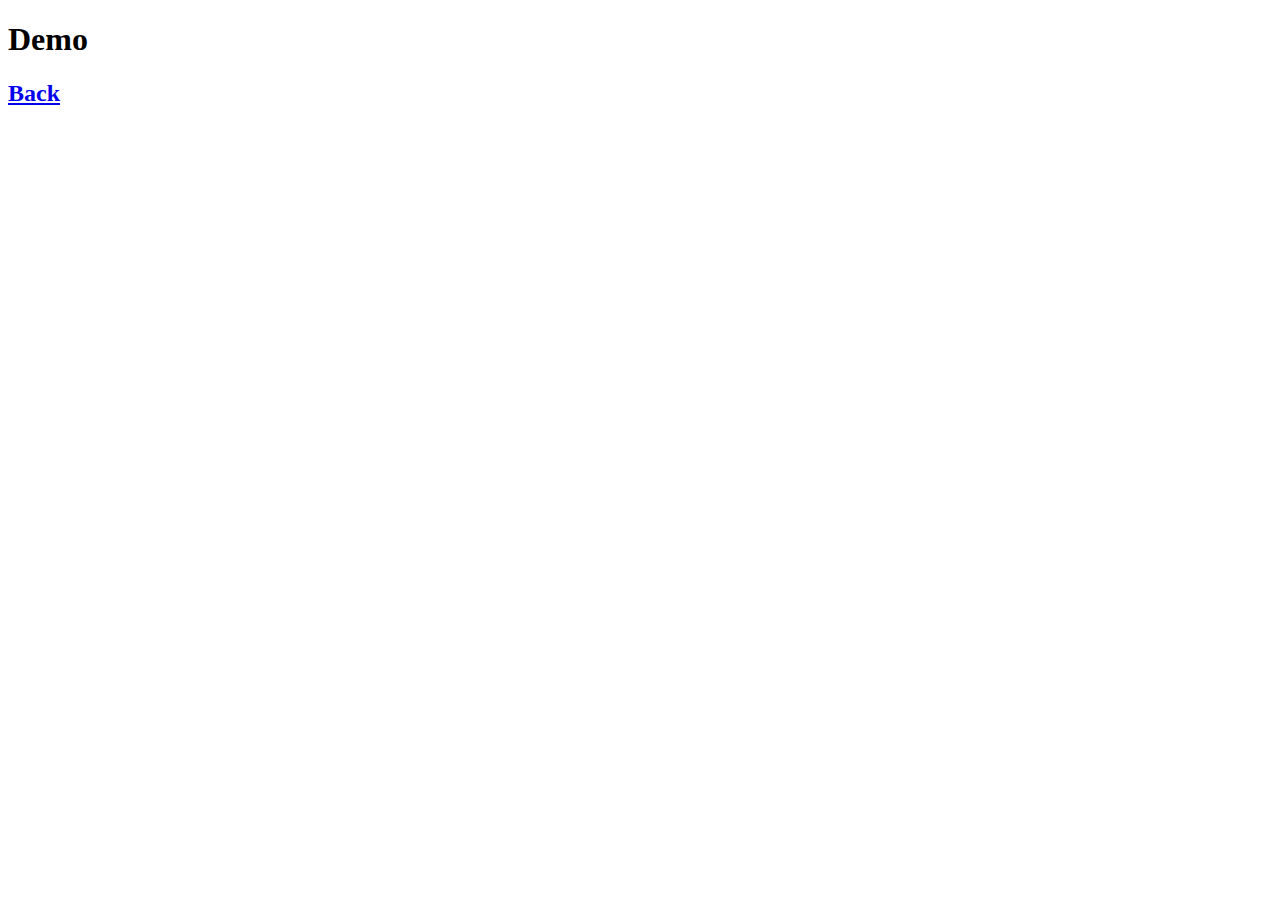
==== detail.html @ ed01e18b "ok" ====
<!DOCTYPE html>
<html>
    <head>
        <link rel="stylesheet" href="temp.css">
    </head>
    <body>
        <h1>Demo</h1>
        <h2><a href ="index.html">Back</a></h2>
        <div id="demo"></div>
    </body> 
    <script src = "getAllURLParams.js"></script>
    <script src = "dogArray.js"></script>
    <script src ="javaScript.js"></script>
    <script src = "jsDetail.js"></script>
    
</html>
---- temp.css ----
img{
    height:150px;
    width:100px;
}
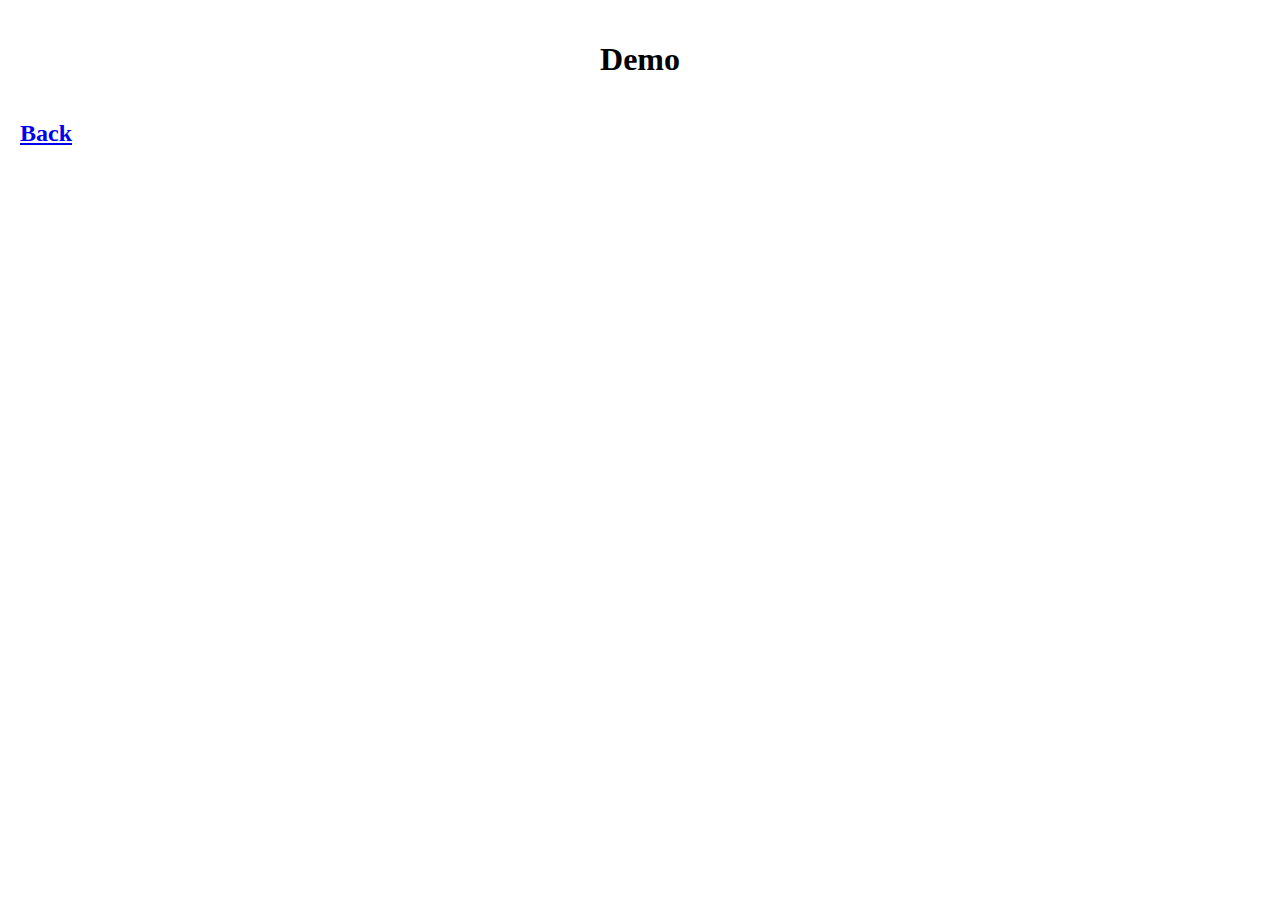
==== commit 05577b35: "change js and css for index" ====
--- a/detail.html
+++ b/detail.html
@@ -1,16 +1,14 @@
 <!DOCTYPE html>
 <html>
-    <head>
-        <link rel="stylesheet" href="temp.css">
-    </head>
-    <body>
-        <h1>Demo</h1>
-        <h2><a href ="index.html">Back</a></h2>
-        <div id="demo"></div>
-    </body> 
-    <script src = "getAllURLParams.js"></script>
-    <script src = "dogArray.js"></script>
-    <script src ="javaScript.js"></script>
-    <script src = "jsDetail.js"></script>
-    
+  <head>
+    <link rel="stylesheet" href="style.css" />
+  </head>
+  <body>
+    <h1>Demo</h1>
+    <h2><a href="index.html">Back</a></h2>
+    <div id="detail"></div>
+  </body>
+  <script src="getAllURLParams.js"></script>
+  <script src="dogs.js"></script>
+  <script src="detail.js"></script>
 </html>
--- a/style.css
+++ b/style.css
@@ -0,0 +1,29 @@
+body {
+  margin: 20px;
+}
+h1 {
+  text-align: center;
+  padding: 20px;
+}
+img {
+  height: 150px;
+  width: 100px;
+}
+.form-select {
+  width: 20%;
+  margin-left: 20px;
+  margin-bottom: 50px;
+}
+.nav {
+  margin-top: 50px;
+  justify-content: center;
+}
+.page-link {
+  color: #198754;
+}
+img {
+  height: 370px;
+}
+p {
+  margin-bottom: 10px;
+}
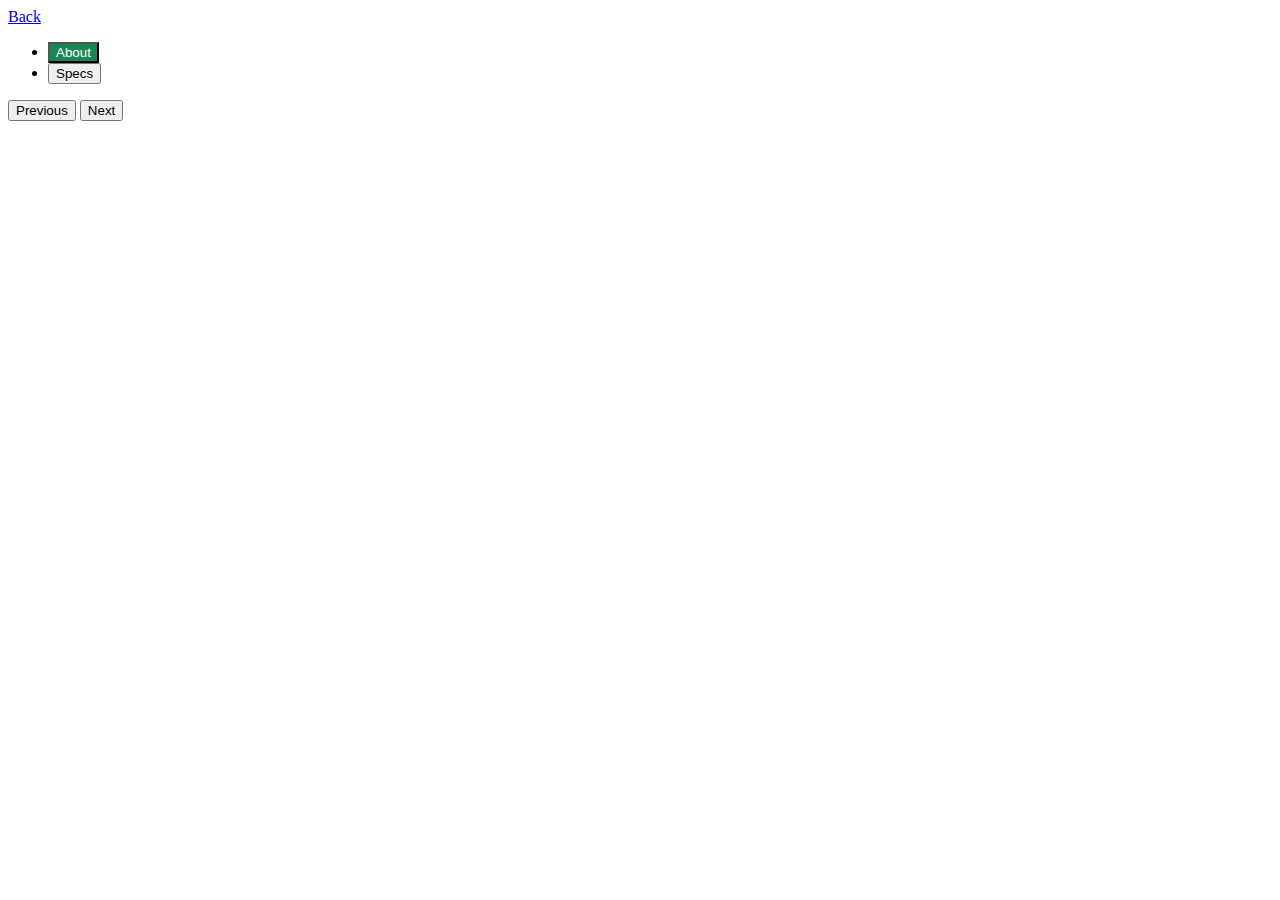
==== commit 798ed0f0: "detail" ====
--- a/detail.html
+++ b/detail.html
@@ -1,14 +1,82 @@
 <!DOCTYPE html>
 <html>
-  <head>
-    <link rel="stylesheet" href="style.css" />
-  </head>
-  <body>
-    <h1>Demo</h1>
-    <h2><a href="index.html">Back</a></h2>
-    <div id="detail"></div>
-  </body>
-  <script src="getAllURLParams.js"></script>
-  <script src="dogs.js"></script>
-  <script src="detail.js"></script>
-</html>
+
+<head>
+  <meta charset="utf-8">
+  <meta name="viewport" content="width=device-width, initial-scale=1">
+  <link href="https://cdn.jsdelivr.net/npm/bootstrap@5.1.3/dist/css/bootstrap.min.css" rel="stylesheet"
+    integrity="sha384-1BmE4kWBq78iYhFldvKuhfTAU6auU8tT94WrHftjDbrCEXSU1oBoqyl2QvZ6jIW3" crossorigin="anonymous">
+  <link rel="stylesheet" href="detailCss.css">
+</head>
+
+<body>
+  <nav class="navbar navbar-light bg-light p-1">
+    <a href="index.html" class="btn btn-success">Back</a>
+  </nav>
+
+  <div class="container border border-success">
+    <div class="row">
+      <div class="col-md-6  col-12">
+
+
+        <div id="name"></div>
+
+        <ul class="nav nav-pills mb-3 green" id="pills-tab" role="tablist">
+          <li class="nav-item" role="presentation">
+            <button class="nav-link active" id="about-tab" data-bs-toggle="tab" data-bs-target="#about" type="button"
+              role="tab" aria-controls="about" aria-selected="true">About</button>
+          </li>
+
+
+          <li class="nav-item" role="presentation">
+            <button class="nav-link" id="specs-tab" data-bs-toggle="tab" data-bs-target="#specs" type="button"
+              role="tab" aria-controls="specs" aria-selected="false">Specs</button>
+          </li>
+          
+        </ul>
+
+        <div class="tab-content" id="myTabContent">
+          <div class="tab-pane fade show active" id="about" role="tabpanel" aria-labelledby="home-tab"></div>
+
+          <div class="tab-pane fade" id="specs" role="tabpanel" aria-labelledby="contact-tab"></div>
+        </div>
+      </div>
+      <div class="col-md-6 col-12">
+        <section>
+
+          <div id="animal" class="carousel slide bg-dark" data-bs-ride="carousel" data-bs-keyboard="true">
+            <div class="carousel-inner" id="inner-carousel"></div>
+
+
+            <!-- Carousel Buttons -->
+            <button class="carousel-control-prev" type="button" data-bs-target="#animal" data-bs-slide="prev">
+              <span class="carousel-control-prev-icon" aria-hidden="true"></span>
+              <span class="visually-hidden">Previous</span>
+            </button>
+            <button class="carousel-control-next" type="button" data-bs-target="#animal" data-bs-slide="next">
+              <span class="carousel-control-next-icon" aria-hidden="true"></span>
+              <span class="visually-hidden">Next</span>
+            </button>
+
+          </div>
+
+        </section>
+
+      </div>
+    </div>
+  </div>
+
+
+
+
+
+
+
+</body>
+<script src="getAllURLParams.js"></script>
+<script src="dogs.js"></script>
+<script src="detail.js"></script>
+<script src="https://cdn.jsdelivr.net/npm/bootstrap@5.1.3/dist/js/bootstrap.bundle.min.js"
+  integrity="sha384-ka7Sk0Gln4gmtz2MlQnikT1wXgYsOg+OMhuP+IlRH9sENBO0LRn5q+8nbTov4+1p" crossorigin="anonymous"></script>
+
+</html>--- a/detailCss.css
+++ b/detailCss.css
@@ -0,0 +1,5 @@
+
+.nav-pills .nav-link.active, .nav-pills .show>.nav-link {
+    color: #fff;
+    background-color: #198754;
+}